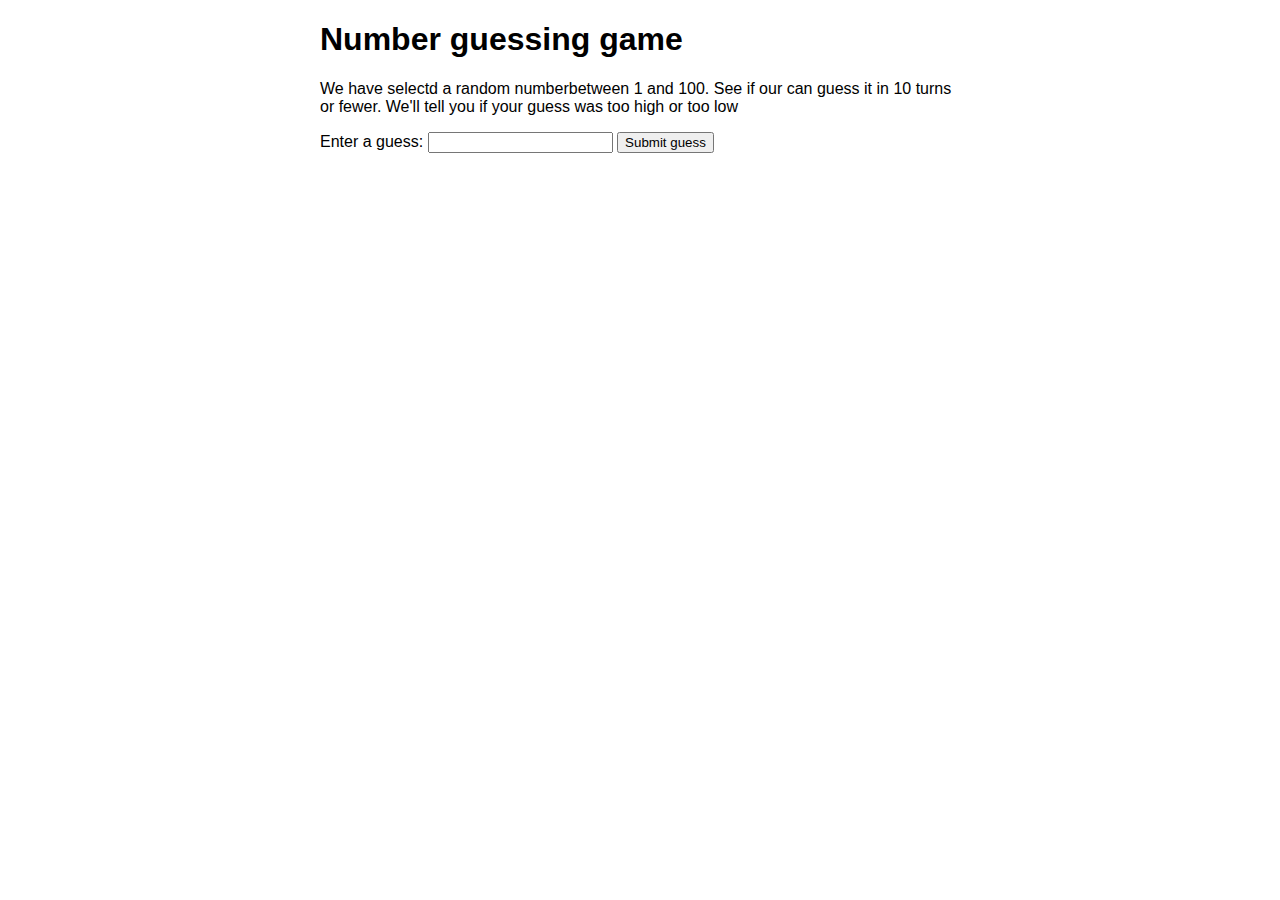
==== jogo-adivinanzas-de-numeros.html @ e43ac038 "finish number guess game" ====
<!DOCTYPE html>
<html>

<head>
    <meta charset="utf-8">
    <title>Number guessing game</title>
    <style>
        html {
            font-family: sans-serif;
        }

        body {
            width: 50%;
            max-width: 800px;
            min-width: 480px;
            margin: 0 auto;
        }

        .resultParas {
            color: white;
            padding: 3px;
        }
    </style>
</head>

<body>
    <h1>Number guessing game</h1>
    <p>We have selectd a random numberbetween 1 and 100. See if our can guess it in 10 turns or fewer. We'll tell you if
        your guess was too high or too low</p>

    <div class="form">
        <label for="guessField">Enter a guess: </label>
        <input type="text" id="guessField" class="guessField">
        <input type="submit" value="Submit guess" class="guessSubmit">
    </div>

    <div class="resultParas">
        <p class="guesses"></p>
        <p class="lastResult"></p>
        <p class="lowOrHi"></p>
    </div>

    <script>
        let randomNumber = Math.floor(Math.random() * 100) + 1;

        const gueesses = document.querySelector('.guesses');
        const lastResult = document.querySelector('.lastResult');
        const lowOrHi = document.querySelector('.lowOrHi');

        const guessSubmit = document.querySelector('.guessSubmit');
        const guessField = document.querySelector('.guessField');

        let guessCount = 1;
        let resetButton;

        function checkGuess() {
            const userGuess = Number(guessField.value);

            if (guessCount === 1) {
                gueesses.textContent = 'Previous guesses: ';
            }

            gueesses.textContent += userGuess + ' ';

            if (userGuess === randomNumber) {
                lastResult.textContent = 'Congratulations! Your got it right!';
                lastResult.style.backgroundColor = 'green';
                lowOrHi.textContent = '';
                setGameOver();
            } else if (guessCount === 10) {
                lastResult.textContent = '!! Game Over !!!';
                lowOrHi.textContent = '';
                setGameOver();
            } else {
                lastResult.textContent = 'Wrong !';
                lastResult.style.backgroundColor = 'red';
                
                if (userGuess < randomNumber) {
                    lowOrHi.textContent = 'Last gues was too low';
                } else if (userGuess > randomNumber) {
                     lowOrHi.textContent = 'Last gues was too high!';
                }
            }
            
            guessCount++;
            guessField.value = '';
            guessField.focus();
        }
        
        guessSubmit.addEventListener('click', checkGuess);

        function setGameOver() {
            guessField.disabled =  true;
            guessSubmit.disabled = true;
            resetButton = document.createElement('button');
            resetButton.textContent = 'Start new game';
            document.body.append(resetButton);
            resetButton.addEventListener('click', resetGame);
        }
       
        function resetGame() {
            guessCount = 1;

            const resetParas =  document.querySelectorAll('.resultParas p');
            for (const resetPara of resetParas) {
                resetPara.textContent = ''
            }

            resetButton.parentNode.removeChild(resetButton);

            guessField.disabled = false;
            guessSubmit.disabled = false;
            guessField.value = '';
            guessField.focus();

            lastResult.style.backgroundColor = 'white';

            randomNumber = Math.floor(Math.random * 100) + 1;
        }
    </script>
</body>

</html>
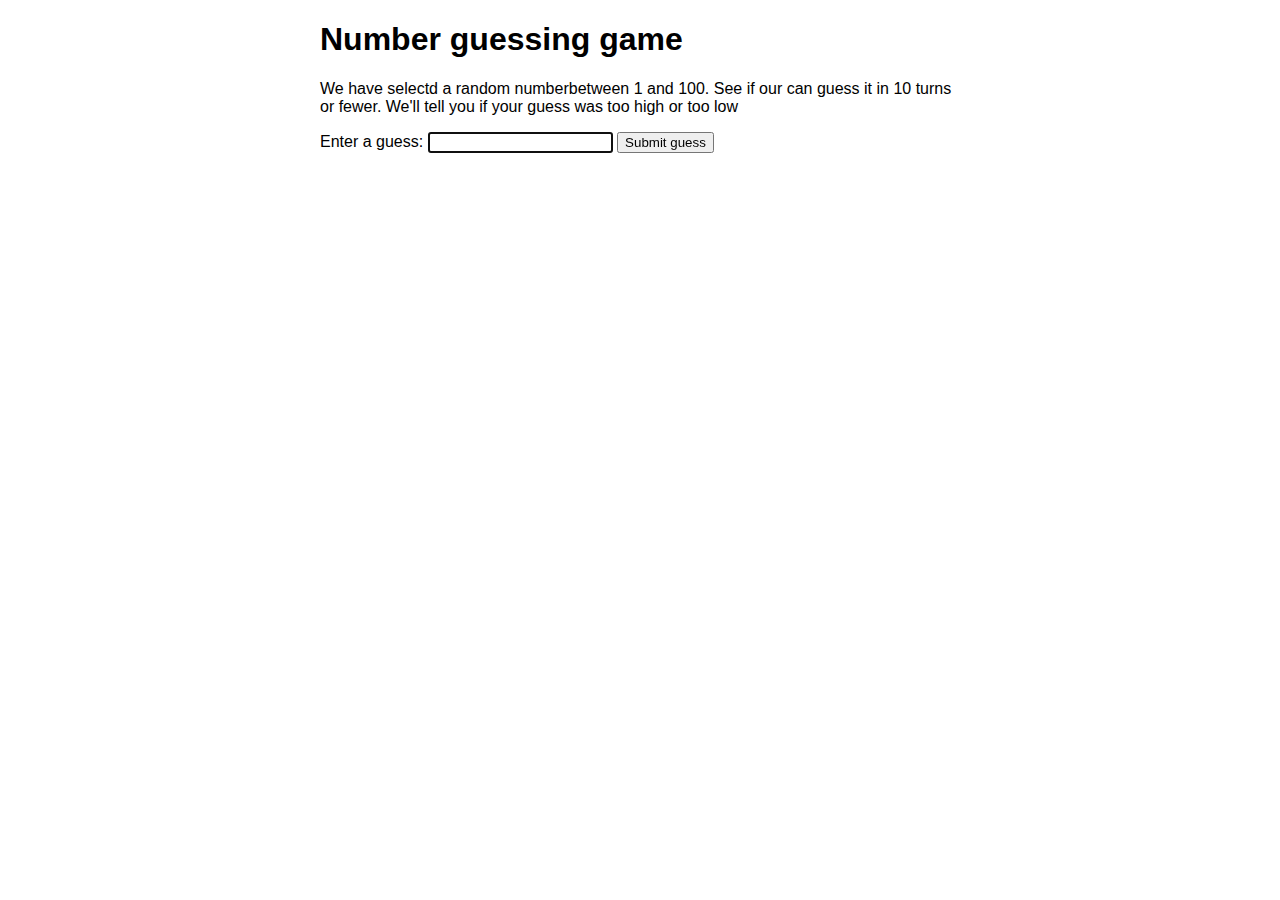
==== commit 3bb19279: "solution problem" ====
--- a/jogo-adivinanzas-de-numeros.html
+++ b/jogo-adivinanzas-de-numeros.html
@@ -16,7 +16,7 @@
             margin: 0 auto;
         }
 
-        .resultParas {
+        .lastResult {
             color: white;
             padding: 3px;
         }
@@ -43,7 +43,7 @@
     <script>
         let randomNumber = Math.floor(Math.random() * 100) + 1;
 
-        const gueesses = document.querySelector('.guesses');
+        const guesses = document.querySelector('.guesses');
         const lastResult = document.querySelector('.lastResult');
         const lowOrHi = document.querySelector('.lowOrHi');
 
@@ -52,16 +52,17 @@
 
         let guessCount = 1;
         let resetButton;
+        guessField.focus();
 
         function checkGuess() {
             const userGuess = Number(guessField.value);
 
             if (guessCount === 1) {
-                gueesses.textContent = 'Previous guesses: ';
+                guesses.textContent = 'Previous guesses: ';
             }
 
-            gueesses.textContent += userGuess + ' ';
-
+            guesses.textContent += userGuess + ' ';
+           
             if (userGuess === randomNumber) {
                 lastResult.textContent = 'Congratulations! Your got it right!';
                 lastResult.style.backgroundColor = 'green';
@@ -74,34 +75,34 @@
             } else {
                 lastResult.textContent = 'Wrong !';
                 lastResult.style.backgroundColor = 'red';
-                
+
                 if (userGuess < randomNumber) {
                     lowOrHi.textContent = 'Last gues was too low';
                 } else if (userGuess > randomNumber) {
-                     lowOrHi.textContent = 'Last gues was too high!';
+                    lowOrHi.textContent = 'Last gues was too high!';
                 }
             }
-            
+
             guessCount++;
             guessField.value = '';
             guessField.focus();
         }
-        
+
         guessSubmit.addEventListener('click', checkGuess);
 
         function setGameOver() {
-            guessField.disabled =  true;
+            guessField.disabled = true;
             guessSubmit.disabled = true;
             resetButton = document.createElement('button');
             resetButton.textContent = 'Start new game';
             document.body.append(resetButton);
             resetButton.addEventListener('click', resetGame);
         }
-       
+
         function resetGame() {
             guessCount = 1;
 
-            const resetParas =  document.querySelectorAll('.resultParas p');
+            const resetParas = document.querySelectorAll('.resultParas p');
             for (const resetPara of resetParas) {
                 resetPara.textContent = ''
             }
